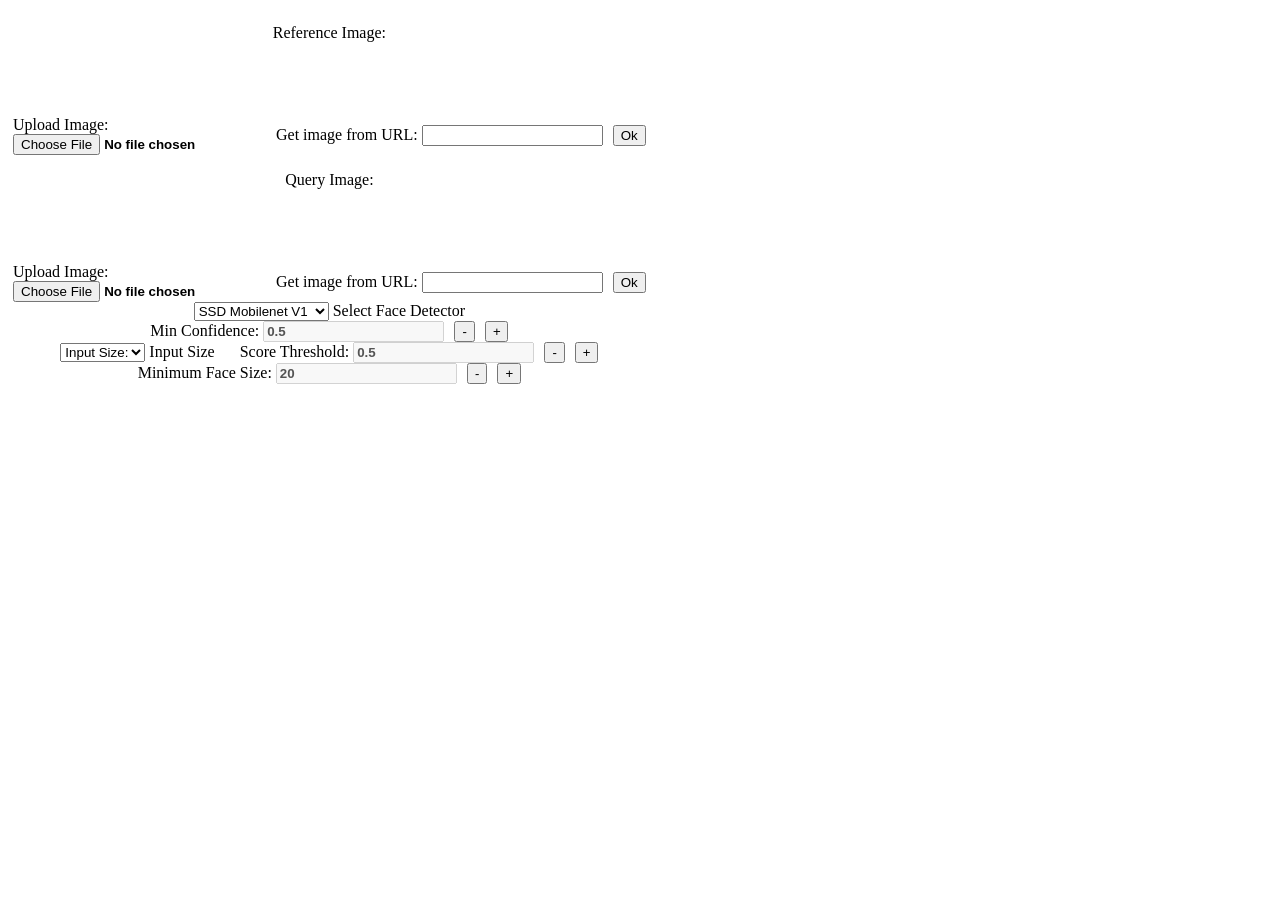
==== facerec.html @ 64d50a01 "debug the descriptor" ====
<!DOCTYPE html>
<html>
<head>
    <script src="js/face-api.js"></script>
    <script src="js/commons.js"></script>
    <script src="js/faceDetectionControls.js"></script>
    <link rel="stylesheet" href="styles.css">
    <link rel="stylesheet" href="https://cdnjs.cloudflare.com/ajax/libs/materialize/0.100.2/css/materialize.css">
    <script type="text/javascript" src="https://code.jquery.com/jquery-2.1.1.min.js"></script>
    <script src="https://cdnjs.cloudflare.com/ajax/libs/materialize/0.100.2/js/materialize.min.js"></script>
    <script src="https://cdnjs.cloudflare.com/ajax/libs/sql.js/0.5.0/js/sql.js"></script>
</head>
<body>
<!--<div id="navbar"></div>-->
<div class="center-content page-container">

    <p> Reference Image: </p>

    <div class="progress" id="loader">
        <div class="indeterminate"></div>
    </div>
    <div style="position: relative" class="margin">
        <img id="refImg" src="" style="max-width: 800px;"/>
        <canvas id="refImgOverlay" class="overlay"/>
    </div>

    <div class="row side-by-side">

        <!-- image_selection_control -->
        <div class="row">
            <label>Upload Image:</label>
            <div>
                <input id="refImgUploadInput" type="file" class="bold" onchange="uploadRefImage()"
                       accept=".jpg, .jpeg, .png">
            </div>
        </div>
        <div class="row">
            <label for="refImgUrlInput">Get image from URL:</label>
            <input id="refImgUrlInput" type="text" class="bold">
        </div>
        <button
                class="waves-effect waves-light btn"
                onclick="loadRefImageFromUrl()"
        >
            Ok
        </button>
        <!-- image_selection_control -->

    </div>

    <p> Query Image: </p>

    <div style="position: relative" class="margin">
        <img id="queryImg" src="" style="max-width: 800px;"/>
        <canvas id="queryImgOverlay" class="overlay"/>
    </div>


    <div class="row side-by-side">

        <!-- image_selection_control -->
        <div class="row">
            <label>Upload Image:</label>
            <div>
                <input id="queryImgUploadInput" type="file" class="bold" onchange="uploadQueryImage()"
                       accept=".jpg, .jpeg, .png">
            </div>
        </div>
        <div class="row">
            <label for="queryImgUrlInput">Get image from URL:</label>
            <input id="queryImgUrlInput" type="text" class="bold">
        </div>
        <button
                class="waves-effect waves-light btn"
                onclick="loadQueryImageFromUrl()"
        >
            Ok
        </button>
        <!-- image_selection_control -->

    </div>

    <div class="center-content">
        <!-- face_detector_selection_control -->
        <div id="face_detector_selection_control" class="row input-field">
            <select id="selectFaceDetector">
                <option value="ssd_mobilenetv1">SSD Mobilenet V1</option>
                <option value="tiny_face_detector">Tiny Face Detector</option>
                <option value="mtcnn">MTCNN</option>
            </select>
            <label>Select Face Detector</label>
        </div>
        <!-- face_detector_selection_control -->

        <!-- ssd_mobilenetv1_controls -->
        <span id="ssd_mobilenetv1_controls">
        <div class="row side-by-side">
          <div class="row">
            <label for="minConfidence">Min Confidence:</label>
            <input disabled value="0.5" id="minConfidence" type="text" class="bold">
          </div>
          <button
                  class="waves-effect waves-light btn"
                  onclick="onDecreaseMinConfidence()"
          >
            <i class="material-icons left">-</i>
          </button>
          <button
                  class="waves-effect waves-light btn"
                  onclick="onIncreaseMinConfidence()"
          >
            <i class="material-icons left">+</i>
          </button>
        </div>
      </span>
        <!-- ssd_mobilenetv1_controls -->

        <!-- tiny_face_detector_controls -->
        <span id="tiny_face_detector_controls">
        <div class="row side-by-side">
          <div class="row input-field" style="margin-right: 20px;">
            <select id="inputSize">
              <option value="" disabled selected>Input Size:</option>
              <option value="160">160 x 160</option>
              <option value="224">224 x 224</option>
              <option value="320">320 x 320</option>
              <option value="416">416 x 416</option>
              <option value="512">512 x 512</option>
              <option value="608">608 x 608</option>
            </select>
            <label>Input Size</label>
          </div>
          <div class="row">
            <label for="scoreThreshold">Score Threshold:</label>
            <input disabled value="0.5" id="scoreThreshold" type="text" class="bold">
          </div>
          <button
                  class="waves-effect waves-light btn"
                  onclick="onDecreaseScoreThreshold()"
          >
            <i class="material-icons left">-</i>
          </button>
          <button
                  class="waves-effect waves-light btn"
                  onclick="onIncreaseScoreThreshold()"
          >
            <i class="material-icons left">+</i>
          </button>
        </div>
      </span>
        <!-- tiny_face_detector_controls -->

        <!-- mtcnn_controls -->
        <span id="mtcnn_controls">
        <div class="row side-by-side">
          <div class="row">
            <label for="minFaceSize">Minimum Face Size:</label>
            <input disabled value="20" id="minFaceSize" type="text" class="bold">
          </div>
          <button
                  class="waves-effect waves-light btn"
                  onclick="onDecreaseMinFaceSize()"
          >
            <i class="material-icons left">-</i>
          </button>
          <button
                  class="waves-effect waves-light btn"
                  onclick="onIncreaseMinFaceSize()"
          >
            <i class="material-icons left">+</i>
          </button>
        </div>
      </span>
        <!-- mtcnn_controls -->

    </div>

</body>
<script src="js/dbUtils.js"></script>
<script>
    let faceMatcher = null;

    async function uploadRefImage(e) {
        const imgFile = $('#refImgUploadInput').get(0).files[0];
        const img = await faceapi.bufferToImage(imgFile);
        $('#refImg').get(0).src = img.src;
        updateReferenceImageResults();
    }

    async function loadRefImageFromUrl(url) {
        const img = await requestExternalImage($('#refImgUrlInput').val());
        $('#refImg').get(0).src = img.src;
        updateReferenceImageResults();
    }

    async function uploadQueryImage(e) {
        const imgFile = $('#queryImgUploadInput').get(0).files[0];
        const img = await faceapi.bufferToImage(imgFile);
        $('#queryImg').get(0).src = img.src;
        updateQueryImageResults();
    }

    async function loadQueryImageFromUrl(url) {
        const img = await requestExternalImage($('#queryImgUrlInput').val());
        $('#queryImg').get(0).src = img.src;
        updateQueryImageResults();
    }

    async function updateReferenceImageResults() {
        const inputImgEl = $('#refImg').get(0);
        const canvas = $('#refImgOverlay').get(0);
        const fullFaceDescriptions = await faceapi;
    .
        detectAllFaces(inputImgEl, getFaceDetectorOptions())
            .withFaceLandmarks()
            .withFaceDescriptors();
        if (!fullFaceDescriptions.length) {
            return
        }
        // create FaceMatcher with automatically assigned labels
        // from the detection results for the reference image
        faceMatcher = new faceapi.FaceMatcher(fullFaceDescriptions);
        faceapi.matchDimensions(canvas, inputImgEl);
        // resize detection and landmarks in case displayed image is smaller than
        // original size
        const resizedResults = faceapi.resizeResults(fullFaceDescriptions, inputImgEl);
        // draw boxes with the corresponding label as text
        const labels = faceMatcher.labeledDescriptors
            .map(ld => ld.label);
        resizedResults.forEach(({detection, descriptor}) => {
            const label = faceMatcher.findBestMatch(descriptor).toString();
            const options = {label};
            const drawBox = new faceapi.draw.DrawBox(detection.box, options);
            drawBox.draw(canvas);
        })
    }

    async function updateQueryImageResults() {
        if (!faceMatcher) {
            return
        }
        const inputImgEl = $('#queryImg').get(0);
        const canvas = $('#queryImgOverlay').get(0);
        const results = await faceapi
            .detectAllFaces(inputImgEl, getFaceDetectorOptions())
            .withFaceLandmarks()
            .withFaceDescriptors();
        faceapi.matchDimensions(canvas, inputImgEl);
        // resize detection and landmarks in case displayed image is smaller than
        // original size
        const resizedResults = faceapi.resizeResults(results, inputImgEl);
        resizedResults.forEach(({detection, descriptor}) => {
            const label = faceMatcher.findBestMatch(descriptor).toString();
            const options = {label};
            const drawBox = new faceapi.draw.DrawBox(detection.box, options);
            drawBox.draw(canvas);
        })
    }

    async function updateResults() {
        await updateReferenceImageResults();
        await updateQueryImageResults();
    }

    async function run() {
        // load face detection, face landmark model and face recognition models
        await changeFaceDetector(selectedFaceDetector);
        await faceapi.loadFaceLandmarkModel('models');
        await faceapi.loadFaceRecognitionModel('models');
    }

    $(document).ready(function () {
        // renderNavBar('#navbar', 'face_recognition')
        initFaceDetectionControls();
        run()
    })
</script>
</body>
</html>
---- styles.css ----
.page-container {
  left: 0;
  right: 0;
  margin: 0 auto;
  /*margin-top: 20px;*/
  /*padding-left: 280px;*/
  display: inline-flex !important;
}

@media only screen and (max-width : 992px) {
  .page-container {
    padding-left: 0;
    display: flex !important;
  }
}

#navbar {
  position: absolute;
  top: 20px;
  left: 20px;
}

.center-content {
  display: flex;
  flex-direction: column;
  justify-content: center;
  align-items: center;
  flex-wrap: wrap;
}

.side-by-side {
  display: flex;
  justify-content: center;
  align-items: center;
}
.side-by-side >* {
  margin: 0 5px;
}

.bold {
  font-weight: bold;
}

.margin-sm {
  margin: 5px;
}

.margin {
  margin: 20px;
}

.button-sm {
  padding: 0 10px !important;
}

.pad-sides-sm {
  padding: 0 8px !important;
}

#github-link {
  display: flex !important;
  justify-content: center;
  align-items: center;
  border-bottom: 1px solid;
  margin-bottom: 10px;
}

#overlay, .overlay {
  position: absolute;
  top: 0;
  left: 0;
}

#facesContainer canvas {
  margin: 10px;
}
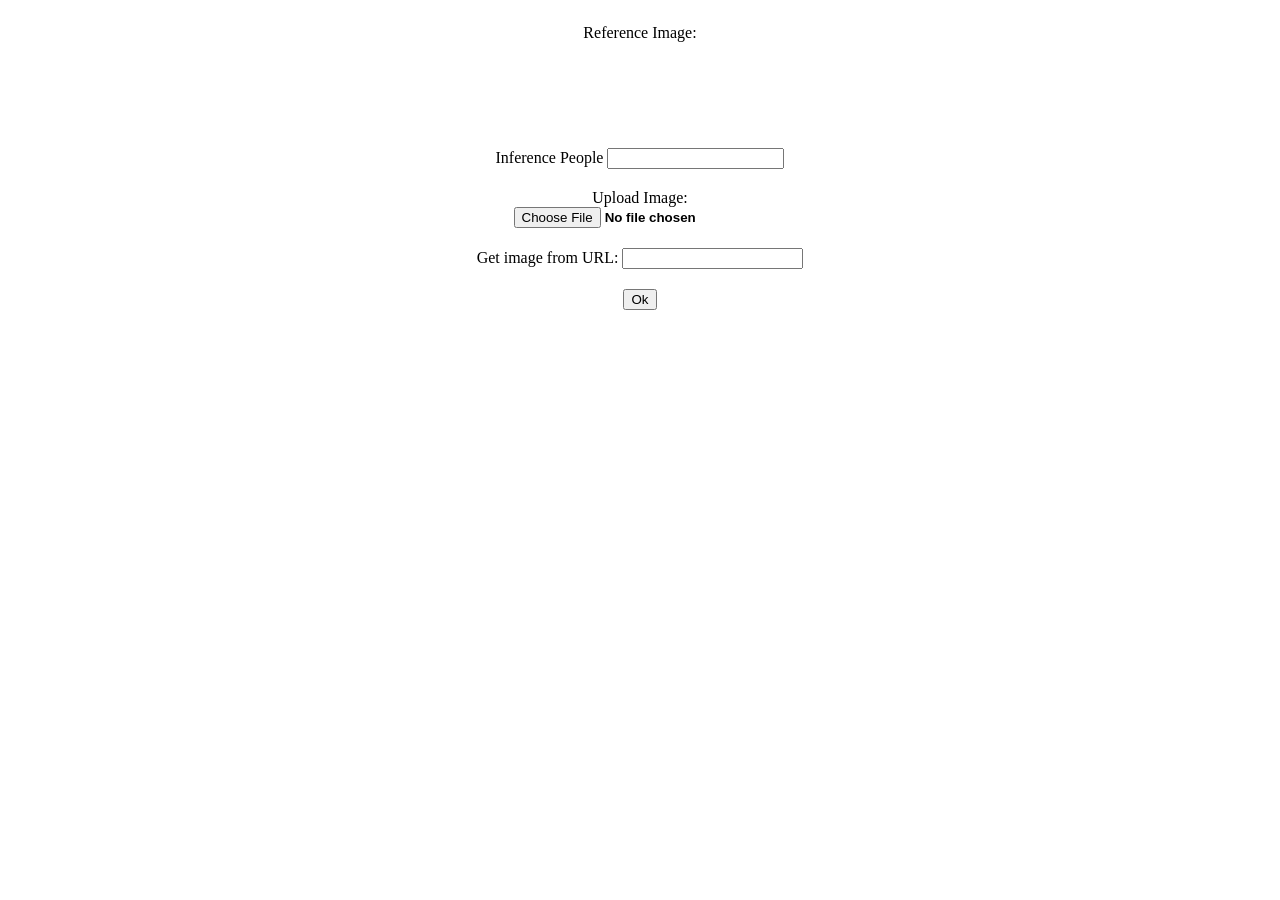
==== commit 02d8763d: "draggable live2d" ====
--- a/facerec.html
+++ b/facerec.html
@@ -12,6 +12,7 @@
 </head>
 <body>
 <!--<div id="navbar"></div>-->
+<div style="text-align: center;">
 <div class="center-content page-container">
 
     <p> Reference Image: </p>
@@ -24,21 +25,25 @@
         <canvas id="refImgOverlay" class="overlay"/>
     </div>
 
-    <div class="row side-by-side">
-
+    <div class="row">
+        <div style="margin-top: 2em">
+            <label for="userwords" id="user">Inference People</label>
+            <input id="userwords" type="text"/>
+        </div>
         <!-- image_selection_control -->
-        <div class="row">
+        <div class="margin">
             <label>Upload Image:</label>
             <div>
                 <input id="refImgUploadInput" type="file" class="bold" onchange="uploadRefImage()"
                        accept=".jpg, .jpeg, .png">
             </div>
         </div>
-        <div class="row">
+        <div class="margin">
             <label for="refImgUrlInput">Get image from URL:</label>
             <input id="refImgUrlInput" type="text" class="bold">
         </div>
         <button
+                id="btnAxios"
                 class="waves-effect waves-light btn"
                 onclick="loadRefImageFromUrl()"
         >
@@ -48,135 +53,135 @@
 
     </div>
 
-    <p> Query Image: </p>
-
-    <div style="position: relative" class="margin">
-        <img id="queryImg" src="" style="max-width: 800px;"/>
-        <canvas id="queryImgOverlay" class="overlay"/>
-    </div>
-
-
-    <div class="row side-by-side">
-
-        <!-- image_selection_control -->
-        <div class="row">
-            <label>Upload Image:</label>
-            <div>
-                <input id="queryImgUploadInput" type="file" class="bold" onchange="uploadQueryImage()"
-                       accept=".jpg, .jpeg, .png">
-            </div>
-        </div>
-        <div class="row">
-            <label for="queryImgUrlInput">Get image from URL:</label>
-            <input id="queryImgUrlInput" type="text" class="bold">
-        </div>
-        <button
-                class="waves-effect waves-light btn"
-                onclick="loadQueryImageFromUrl()"
-        >
-            Ok
-        </button>
-        <!-- image_selection_control -->
-
-    </div>
-
-    <div class="center-content">
-        <!-- face_detector_selection_control -->
-        <div id="face_detector_selection_control" class="row input-field">
-            <select id="selectFaceDetector">
-                <option value="ssd_mobilenetv1">SSD Mobilenet V1</option>
-                <option value="tiny_face_detector">Tiny Face Detector</option>
-                <option value="mtcnn">MTCNN</option>
-            </select>
-            <label>Select Face Detector</label>
-        </div>
-        <!-- face_detector_selection_control -->
-
-        <!-- ssd_mobilenetv1_controls -->
-        <span id="ssd_mobilenetv1_controls">
-        <div class="row side-by-side">
-          <div class="row">
-            <label for="minConfidence">Min Confidence:</label>
-            <input disabled value="0.5" id="minConfidence" type="text" class="bold">
-          </div>
-          <button
-                  class="waves-effect waves-light btn"
-                  onclick="onDecreaseMinConfidence()"
-          >
-            <i class="material-icons left">-</i>
-          </button>
-          <button
-                  class="waves-effect waves-light btn"
-                  onclick="onIncreaseMinConfidence()"
-          >
-            <i class="material-icons left">+</i>
-          </button>
-        </div>
-      </span>
-        <!-- ssd_mobilenetv1_controls -->
-
-        <!-- tiny_face_detector_controls -->
-        <span id="tiny_face_detector_controls">
-        <div class="row side-by-side">
-          <div class="row input-field" style="margin-right: 20px;">
-            <select id="inputSize">
-              <option value="" disabled selected>Input Size:</option>
-              <option value="160">160 x 160</option>
-              <option value="224">224 x 224</option>
-              <option value="320">320 x 320</option>
-              <option value="416">416 x 416</option>
-              <option value="512">512 x 512</option>
-              <option value="608">608 x 608</option>
-            </select>
-            <label>Input Size</label>
-          </div>
-          <div class="row">
-            <label for="scoreThreshold">Score Threshold:</label>
-            <input disabled value="0.5" id="scoreThreshold" type="text" class="bold">
-          </div>
-          <button
-                  class="waves-effect waves-light btn"
-                  onclick="onDecreaseScoreThreshold()"
-          >
-            <i class="material-icons left">-</i>
-          </button>
-          <button
-                  class="waves-effect waves-light btn"
-                  onclick="onIncreaseScoreThreshold()"
-          >
-            <i class="material-icons left">+</i>
-          </button>
-        </div>
-      </span>
-        <!-- tiny_face_detector_controls -->
-
-        <!-- mtcnn_controls -->
-        <span id="mtcnn_controls">
-        <div class="row side-by-side">
-          <div class="row">
-            <label for="minFaceSize">Minimum Face Size:</label>
-            <input disabled value="20" id="minFaceSize" type="text" class="bold">
-          </div>
-          <button
-                  class="waves-effect waves-light btn"
-                  onclick="onDecreaseMinFaceSize()"
-          >
-            <i class="material-icons left">-</i>
-          </button>
-          <button
-                  class="waves-effect waves-light btn"
-                  onclick="onIncreaseMinFaceSize()"
-          >
-            <i class="material-icons left">+</i>
-          </button>
-        </div>
-      </span>
-        <!-- mtcnn_controls -->
-
-    </div>
-
+    <!--    <p> Query Image: </p>-->
+
+    <!--    <div style="position: relative" class="margin">-->
+    <!--        <img id="queryImg" src="" style="max-width: 800px;"/>-->
+    <!--        <canvas id="queryImgOverlay" class="overlay"/>-->
+    <!--    </div>-->
+
+
+    <!--    <div class="row side-by-side">-->
+
+    <!--        &lt;!&ndash; image_selection_control &ndash;&gt;-->
+    <!--        <div class="row">-->
+    <!--            <label>Upload Image:</label>-->
+    <!--            <div>-->
+    <!--                <input id="queryImgUploadInput" type="file" class="bold" onchange="uploadQueryImage()"-->
+    <!--                       accept=".jpg, .jpeg, .png">-->
+    <!--            </div>-->
+    <!--        </div>-->
+    <!--        <div class="row">-->
+    <!--            <label for="queryImgUrlInput">Get image from URL:</label>-->
+    <!--            <input id="queryImgUrlInput" type="text" class="bold">-->
+    <!--        </div>-->
+    <!--        <button-->
+    <!--                class="waves-effect waves-light btn"-->
+    <!--                onclick="loadQueryImageFromUrl()"-->
+    <!--        >-->
+    <!--            Ok-->
+    <!--        </button>-->
+    <!--        &lt;!&ndash; image_selection_control &ndash;&gt;-->
+
+    <!--    </div>-->
+
+    <!--    <div class="center-content">-->
+    <!--        &lt;!&ndash; face_detector_selection_control &ndash;&gt;-->
+    <!--        <div id="face_detector_selection_control" class="row input-field">-->
+    <!--            <select id="selectFaceDetector">-->
+    <!--                <option value="ssd_mobilenetv1">SSD Mobilenet V1</option>-->
+    <!--                <option value="tiny_face_detector">Tiny Face Detector</option>-->
+    <!--                <option value="mtcnn">MTCNN</option>-->
+    <!--            </select>-->
+    <!--            <label>Select Face Detector</label>-->
+    <!--        </div>-->
+    <!--        &lt;!&ndash; face_detector_selection_control &ndash;&gt;-->
+
+    <!--        &lt;!&ndash; ssd_mobilenetv1_controls &ndash;&gt;-->
+    <!--        <span id="ssd_mobilenetv1_controls">-->
+    <!--        <div class="row side-by-side">-->
+    <!--          <div class="row">-->
+    <!--            <label for="minConfidence">Min Confidence:</label>-->
+    <!--            <input disabled value="0.5" id="minConfidence" type="text" class="bold">-->
+    <!--          </div>-->
+    <!--          <button-->
+    <!--                  class="waves-effect waves-light btn"-->
+    <!--                  onclick="onDecreaseMinConfidence()"-->
+    <!--          >-->
+    <!--            <i class="material-icons left">-</i>-->
+    <!--          </button>-->
+    <!--          <button-->
+    <!--                  class="waves-effect waves-light btn"-->
+    <!--                  onclick="onIncreaseMinConfidence()"-->
+    <!--          >-->
+    <!--            <i class="material-icons left">+</i>-->
+    <!--          </button>-->
+    <!--        </div>-->
+    <!--      </span>-->
+    <!--        &lt;!&ndash; ssd_mobilenetv1_controls &ndash;&gt;-->
+
+    <!--        &lt;!&ndash; tiny_face_detector_controls &ndash;&gt;-->
+    <!--        <span id="tiny_face_detector_controls">-->
+    <!--        <div class="row side-by-side">-->
+    <!--          <div class="row input-field" style="margin-right: 20px;">-->
+    <!--            <select id="inputSize">-->
+    <!--              <option value="" disabled selected>Input Size:</option>-->
+    <!--              <option value="160">160 x 160</option>-->
+    <!--              <option value="224">224 x 224</option>-->
+    <!--              <option value="320">320 x 320</option>-->
+    <!--              <option value="416">416 x 416</option>-->
+    <!--              <option value="512">512 x 512</option>-->
+    <!--              <option value="608">608 x 608</option>-->
+    <!--            </select>-->
+    <!--            <label>Input Size</label>-->
+    <!--          </div>-->
+    <!--          <div class="row">-->
+    <!--            <label for="scoreThreshold">Score Threshold:</label>-->
+    <!--            <input disabled value="0.5" id="scoreThreshold" type="text" class="bold">-->
+    <!--          </div>-->
+    <!--          <button-->
+    <!--                  class="waves-effect waves-light btn"-->
+    <!--                  onclick="onDecreaseScoreThreshold()"-->
+    <!--          >-->
+    <!--            <i class="material-icons left">-</i>-->
+    <!--          </button>-->
+    <!--          <button-->
+    <!--                  class="waves-effect waves-light btn"-->
+    <!--                  onclick="onIncreaseScoreThreshold()"-->
+    <!--          >-->
+    <!--            <i class="material-icons left">+</i>-->
+    <!--          </button>-->
+    <!--        </div>-->
+    <!--      </span>-->
+    <!--        &lt;!&ndash; tiny_face_detector_controls &ndash;&gt;-->
+
+    <!--        &lt;!&ndash; mtcnn_controls &ndash;&gt;-->
+    <!--        <span id="mtcnn_controls">-->
+    <!--        <div class="row side-by-side">-->
+    <!--          <div class="row">-->
+    <!--            <label for="minFaceSize">Minimum Face Size:</label>-->
+    <!--            <input disabled value="20" id="minFaceSize" type="text" class="bold">-->
+    <!--          </div>-->
+    <!--          <button-->
+    <!--                  class="waves-effect waves-light btn"-->
+    <!--                  onclick="onDecreaseMinFaceSize()"-->
+    <!--          >-->
+    <!--            <i class="material-icons left">-</i>-->
+    <!--          </button>-->
+    <!--          <button-->
+    <!--                  class="waves-effect waves-light btn"-->
+    <!--                  onclick="onIncreaseMinFaceSize()"-->
+    <!--          >-->
+    <!--            <i class="material-icons left">+</i>-->
+    <!--          </button>-->
+    <!--        </div>-->
+    <!--      </span>-->
+    <!-- mtcnn_controls -->
+    <!--    </div>-->
+</div>
+</div>
 </body>
-<script src="js/dbUtils.js"></script>
+<script type="text/javascript" src="https://unpkg.com/axios/dist/axios.min.js"></script>
 <script>
     let faceMatcher = null;
 
@@ -193,25 +198,26 @@
         updateReferenceImageResults();
     }
 
-    async function uploadQueryImage(e) {
-        const imgFile = $('#queryImgUploadInput').get(0).files[0];
-        const img = await faceapi.bufferToImage(imgFile);
-        $('#queryImg').get(0).src = img.src;
-        updateQueryImageResults();
-    }
-
-    async function loadQueryImageFromUrl(url) {
-        const img = await requestExternalImage($('#queryImgUrlInput').val());
-        $('#queryImg').get(0).src = img.src;
-        updateQueryImageResults();
-    }
+    // async function uploadQueryImage(e) {
+    //     const imgFile = $('#queryImgUploadInput').get(0).files[0];
+    //     const img = await faceapi.bufferToImage(imgFile);
+    //     $('#queryImg').get(0).src = img.src;
+    //     updateQueryImageResults();
+    // }
+    //
+    // async function loadQueryImageFromUrl(url) {
+    //     const img = await requestExternalImage($('#queryImgUrlInput').val());
+    //     $('#queryImg').get(0).src = img.src;
+    //     updateQueryImageResults();
+    // }
+
+
 
     async function updateReferenceImageResults() {
         const inputImgEl = $('#refImg').get(0);
         const canvas = $('#refImgOverlay').get(0);
-        const fullFaceDescriptions = await faceapi;
-    .
-        detectAllFaces(inputImgEl, getFaceDetectorOptions())
+        const fullFaceDescriptions = await faceapi
+            .detectAllFaces(inputImgEl, getFaceDetectorOptions())
             .withFaceLandmarks()
             .withFaceDescriptors();
         if (!fullFaceDescriptions.length) {
@@ -224,15 +230,70 @@
         // resize detection and landmarks in case displayed image is smaller than
         // original size
         const resizedResults = faceapi.resizeResults(fullFaceDescriptions, inputImgEl);
+        $('#btnAxios').on('click', function () {
+            let descriptor = resizedResults[0].descriptor;
+            let name = $('#userwords').val();
+            console.log(name);
+            console.log(descriptor);
+
+            descriptor = descriptor.toString();
+            axios.post('http://162.105.142.90:8080/api/descriptors/', {
+                name: name,
+                descriptor: descriptor
+            }, {
+                auth: {
+                    username: "admin",
+                    password: "heyf19961130"
+                }
+            })
+                .then(function (response) {
+                    console.log(response)
+                })
+                .catch(function (error) {
+                    console.log(error)
+                });
+
+
+            const labels = faceMatcher.labeledDescriptors
+                .map(ld => ld.label);
+            resizedResults.forEach(({detection, descriptor}) => {
+                const label = faceMatcher.findBestMatch(descriptor).toString();
+                const options = {label};
+                const drawBox = new faceapi.draw.DrawBox(detection.box, options);
+                drawBox.draw(canvas);
+            })
+        });
         // draw boxes with the corresponding label as text
-        const labels = faceMatcher.labeledDescriptors
-            .map(ld => ld.label);
-        resizedResults.forEach(({detection, descriptor}) => {
-            const label = faceMatcher.findBestMatch(descriptor).toString();
-            const options = {label};
-            const drawBox = new faceapi.draw.DrawBox(detection.box, options);
-            drawBox.draw(canvas);
-        })
+        //
+        // let descriptor = resizedResults[0].descriptor;
+        // let name =  $('#userwords').text()
+        // console.log(descriptor)
+        // descriptor = descriptor.toString();
+        // axios.post('http://162.105.142.90:8080/api/descriptors/',{
+        //     name:name,
+        //     descriptor: descriptor
+        // },{
+        //     auth:{
+        //         username: "admin",
+        //         password: "heyf19961130"
+        //     }
+        // })
+        //     .then(function (response) {
+        //         console.log(response)
+        //     })
+        //     .catch(function (error) {
+        //         console.log(error)
+        //     });
+        //
+        //
+        // const labels = faceMatcher.labeledDescriptors
+        //     .map(ld => ld.label);
+        // resizedResults.forEach(({detection, descriptor}) => {
+        //     const label = faceMatcher.findBestMatch(descriptor).toString();
+        //     const options = {label};
+        //     const drawBox = new faceapi.draw.DrawBox(detection.box, options);
+        //     drawBox.draw(canvas);
+        // })
     }
 
     async function updateQueryImageResults() {
@@ -270,7 +331,6 @@
     }
 
     $(document).ready(function () {
-        // renderNavBar('#navbar', 'face_recognition')
         initFaceDetectionControls();
         run()
     })
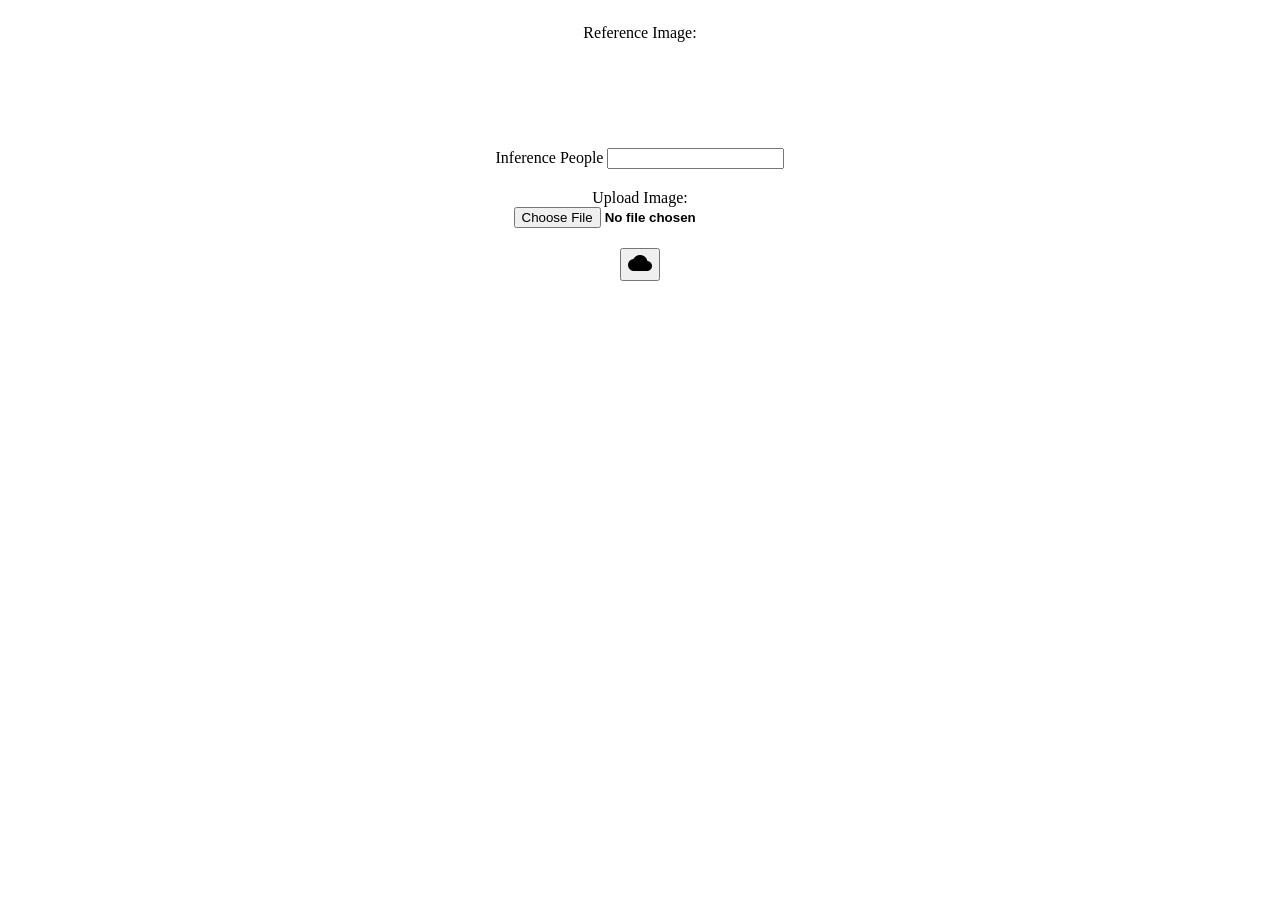
==== commit 534d0c96: "v1.0" ====
--- a/facerec.html
+++ b/facerec.html
@@ -8,7 +8,7 @@
     <link rel="stylesheet" href="https://cdnjs.cloudflare.com/ajax/libs/materialize/0.100.2/css/materialize.css">
     <script type="text/javascript" src="https://code.jquery.com/jquery-2.1.1.min.js"></script>
     <script src="https://cdnjs.cloudflare.com/ajax/libs/materialize/0.100.2/js/materialize.min.js"></script>
-    <script src="https://cdnjs.cloudflare.com/ajax/libs/sql.js/0.5.0/js/sql.js"></script>
+    <link href="https://fonts.googleapis.com/icon?family=Material+Icons" rel="stylesheet">
 </head>
 <body>
 <!--<div id="navbar"></div>-->
@@ -21,7 +21,7 @@
         <div class="indeterminate"></div>
     </div>
     <div style="position: relative" class="margin">
-        <img id="refImg" src="" style="max-width: 800px;"/>
+        <img id="refImg" src="" style="max-width: 500px;"/>
         <canvas id="refImgOverlay" class="overlay"/>
     </div>
 
@@ -38,152 +38,51 @@
                        accept=".jpg, .jpeg, .png">
             </div>
         </div>
-        <div class="margin">
-            <label for="refImgUrlInput">Get image from URL:</label>
-            <input id="refImgUrlInput" type="text" class="bold">
-        </div>
+        <!--<div class="margin">-->
+            <!--<label for="refImgUrlInput">Get image from URL:</label>-->
+            <!--<input id="refImgUrlInput" type="text" class="bold">-->
+        <!--</div>-->
         <button
                 id="btnAxios"
-                class="waves-effect waves-light btn"
-                onclick="loadRefImageFromUrl()"
-        >
-            Ok
+                class="btn-floating btn-large pulse">
+                <!--onclick="loadRefImageFromUrl()"-->
+
+            <i class="material-icons">cloud</i>
         </button>
-        <!-- image_selection_control -->
+        <button type="button" id="redirect" class="btn-floating btn-large pulse" data-dismiss="modal" style="display: none">
+            <i class="material-icons">launch</i>
+        </button>
 
+        <!--<div class="modal fade"  id="Modal">-->
+            <!--<div class="modal-dialog modal-dialog-centered" role="document">-->
+                <!--<div class="modal-content ">-->
+                    <!--<div class="modal-header">-->
+                        <!--<h5 class="modal-title" id="ModalTitle">Notification</h5>-->
+                        <!--<button type="button" class="close" data-dismiss="modal" aria-label="Close">-->
+                            <!--<span aria-hidden="true">&times;</span>-->
+                        <!--</button>-->
+                    <!--</div>-->
+                    <!--<div class="modal-body" style="text-align: center">-->
+                        <!--Reference Photo Uploaded.-->
+                    <!--</div>-->
+                    <!--<div class="modal-footer">-->
+
+                        <!--<button type="button" class="btn btn-secondary" data-dismiss="modal">Close</button>-->
+                    <!--</div>-->
+                <!--</div>-->
+            <!--</div>-->
+        <!--</div>-->
     </div>
-
-    <!--    <p> Query Image: </p>-->
-
-    <!--    <div style="position: relative" class="margin">-->
-    <!--        <img id="queryImg" src="" style="max-width: 800px;"/>-->
-    <!--        <canvas id="queryImgOverlay" class="overlay"/>-->
-    <!--    </div>-->
-
-
-    <!--    <div class="row side-by-side">-->
-
-    <!--        &lt;!&ndash; image_selection_control &ndash;&gt;-->
-    <!--        <div class="row">-->
-    <!--            <label>Upload Image:</label>-->
-    <!--            <div>-->
-    <!--                <input id="queryImgUploadInput" type="file" class="bold" onchange="uploadQueryImage()"-->
-    <!--                       accept=".jpg, .jpeg, .png">-->
-    <!--            </div>-->
-    <!--        </div>-->
-    <!--        <div class="row">-->
-    <!--            <label for="queryImgUrlInput">Get image from URL:</label>-->
-    <!--            <input id="queryImgUrlInput" type="text" class="bold">-->
-    <!--        </div>-->
-    <!--        <button-->
-    <!--                class="waves-effect waves-light btn"-->
-    <!--                onclick="loadQueryImageFromUrl()"-->
-    <!--        >-->
-    <!--            Ok-->
-    <!--        </button>-->
-    <!--        &lt;!&ndash; image_selection_control &ndash;&gt;-->
-
-    <!--    </div>-->
-
-    <!--    <div class="center-content">-->
-    <!--        &lt;!&ndash; face_detector_selection_control &ndash;&gt;-->
-    <!--        <div id="face_detector_selection_control" class="row input-field">-->
-    <!--            <select id="selectFaceDetector">-->
-    <!--                <option value="ssd_mobilenetv1">SSD Mobilenet V1</option>-->
-    <!--                <option value="tiny_face_detector">Tiny Face Detector</option>-->
-    <!--                <option value="mtcnn">MTCNN</option>-->
-    <!--            </select>-->
-    <!--            <label>Select Face Detector</label>-->
-    <!--        </div>-->
-    <!--        &lt;!&ndash; face_detector_selection_control &ndash;&gt;-->
-
-    <!--        &lt;!&ndash; ssd_mobilenetv1_controls &ndash;&gt;-->
-    <!--        <span id="ssd_mobilenetv1_controls">-->
-    <!--        <div class="row side-by-side">-->
-    <!--          <div class="row">-->
-    <!--            <label for="minConfidence">Min Confidence:</label>-->
-    <!--            <input disabled value="0.5" id="minConfidence" type="text" class="bold">-->
-    <!--          </div>-->
-    <!--          <button-->
-    <!--                  class="waves-effect waves-light btn"-->
-    <!--                  onclick="onDecreaseMinConfidence()"-->
-    <!--          >-->
-    <!--            <i class="material-icons left">-</i>-->
-    <!--          </button>-->
-    <!--          <button-->
-    <!--                  class="waves-effect waves-light btn"-->
-    <!--                  onclick="onIncreaseMinConfidence()"-->
-    <!--          >-->
-    <!--            <i class="material-icons left">+</i>-->
-    <!--          </button>-->
-    <!--        </div>-->
-    <!--      </span>-->
-    <!--        &lt;!&ndash; ssd_mobilenetv1_controls &ndash;&gt;-->
-
-    <!--        &lt;!&ndash; tiny_face_detector_controls &ndash;&gt;-->
-    <!--        <span id="tiny_face_detector_controls">-->
-    <!--        <div class="row side-by-side">-->
-    <!--          <div class="row input-field" style="margin-right: 20px;">-->
-    <!--            <select id="inputSize">-->
-    <!--              <option value="" disabled selected>Input Size:</option>-->
-    <!--              <option value="160">160 x 160</option>-->
-    <!--              <option value="224">224 x 224</option>-->
-    <!--              <option value="320">320 x 320</option>-->
-    <!--              <option value="416">416 x 416</option>-->
-    <!--              <option value="512">512 x 512</option>-->
-    <!--              <option value="608">608 x 608</option>-->
-    <!--            </select>-->
-    <!--            <label>Input Size</label>-->
-    <!--          </div>-->
-    <!--          <div class="row">-->
-    <!--            <label for="scoreThreshold">Score Threshold:</label>-->
-    <!--            <input disabled value="0.5" id="scoreThreshold" type="text" class="bold">-->
-    <!--          </div>-->
-    <!--          <button-->
-    <!--                  class="waves-effect waves-light btn"-->
-    <!--                  onclick="onDecreaseScoreThreshold()"-->
-    <!--          >-->
-    <!--            <i class="material-icons left">-</i>-->
-    <!--          </button>-->
-    <!--          <button-->
-    <!--                  class="waves-effect waves-light btn"-->
-    <!--                  onclick="onIncreaseScoreThreshold()"-->
-    <!--          >-->
-    <!--            <i class="material-icons left">+</i>-->
-    <!--          </button>-->
-    <!--        </div>-->
-    <!--      </span>-->
-    <!--        &lt;!&ndash; tiny_face_detector_controls &ndash;&gt;-->
-
-    <!--        &lt;!&ndash; mtcnn_controls &ndash;&gt;-->
-    <!--        <span id="mtcnn_controls">-->
-    <!--        <div class="row side-by-side">-->
-    <!--          <div class="row">-->
-    <!--            <label for="minFaceSize">Minimum Face Size:</label>-->
-    <!--            <input disabled value="20" id="minFaceSize" type="text" class="bold">-->
-    <!--          </div>-->
-    <!--          <button-->
-    <!--                  class="waves-effect waves-light btn"-->
-    <!--                  onclick="onDecreaseMinFaceSize()"-->
-    <!--          >-->
-    <!--            <i class="material-icons left">-</i>-->
-    <!--          </button>-->
-    <!--          <button-->
-    <!--                  class="waves-effect waves-light btn"-->
-    <!--                  onclick="onIncreaseMinFaceSize()"-->
-    <!--          >-->
-    <!--            <i class="material-icons left">+</i>-->
-    <!--          </button>-->
-    <!--        </div>-->
-    <!--      </span>-->
-    <!-- mtcnn_controls -->
-    <!--    </div>-->
 </div>
 </div>
 </body>
 <script type="text/javascript" src="https://unpkg.com/axios/dist/axios.min.js"></script>
 <script>
     let faceMatcher = null;
+
+    $('#redirect').click(function (){
+        window.location.href= "index.html";
+    });
 
     async function uploadRefImage(e) {
         const imgFile = $('#refImgUploadInput').get(0).files[0];
@@ -196,22 +95,8 @@
         const img = await requestExternalImage($('#refImgUrlInput').val());
         $('#refImg').get(0).src = img.src;
         updateReferenceImageResults();
+
     }
-
-    // async function uploadQueryImage(e) {
-    //     const imgFile = $('#queryImgUploadInput').get(0).files[0];
-    //     const img = await faceapi.bufferToImage(imgFile);
-    //     $('#queryImg').get(0).src = img.src;
-    //     updateQueryImageResults();
-    // }
-    //
-    // async function loadQueryImageFromUrl(url) {
-    //     const img = await requestExternalImage($('#queryImgUrlInput').val());
-    //     $('#queryImg').get(0).src = img.src;
-    //     updateQueryImageResults();
-    // }
-
-
 
     async function updateReferenceImageResults() {
         const inputImgEl = $('#refImg').get(0);
@@ -230,7 +115,9 @@
         // resize detection and landmarks in case displayed image is smaller than
         // original size
         const resizedResults = faceapi.resizeResults(fullFaceDescriptions, inputImgEl);
-        $('#btnAxios').on('click', function () {
+
+        $('#btnAxios').on('click', function (e) {
+            e.preventDefault();
             let descriptor = resizedResults[0].descriptor;
             let name = $('#userwords').val();
             console.log(name);
@@ -247,53 +134,21 @@
                 }
             })
                 .then(function (response) {
-                    console.log(response)
+                    console.log(response);
+                    $('#redirect').css('display','inline');
                 })
                 .catch(function (error) {
                     console.log(error)
                 });
 
-
-            const labels = faceMatcher.labeledDescriptors
-                .map(ld => ld.label);
             resizedResults.forEach(({detection, descriptor}) => {
                 const label = faceMatcher.findBestMatch(descriptor).toString();
                 const options = {label};
                 const drawBox = new faceapi.draw.DrawBox(detection.box, options);
                 drawBox.draw(canvas);
-            })
+            });
+
         });
-        // draw boxes with the corresponding label as text
-        //
-        // let descriptor = resizedResults[0].descriptor;
-        // let name =  $('#userwords').text()
-        // console.log(descriptor)
-        // descriptor = descriptor.toString();
-        // axios.post('http://162.105.142.90:8080/api/descriptors/',{
-        //     name:name,
-        //     descriptor: descriptor
-        // },{
-        //     auth:{
-        //         username: "admin",
-        //         password: "heyf19961130"
-        //     }
-        // })
-        //     .then(function (response) {
-        //         console.log(response)
-        //     })
-        //     .catch(function (error) {
-        //         console.log(error)
-        //     });
-        //
-        //
-        // const labels = faceMatcher.labeledDescriptors
-        //     .map(ld => ld.label);
-        // resizedResults.forEach(({detection, descriptor}) => {
-        //     const label = faceMatcher.findBestMatch(descriptor).toString();
-        //     const options = {label};
-        //     const drawBox = new faceapi.draw.DrawBox(detection.box, options);
-        //     drawBox.draw(canvas);
-        // })
     }
 
     async function updateQueryImageResults() {
@@ -331,9 +186,9 @@
     }
 
     $(document).ready(function () {
+        $('#userwords').val(sessionStorage.getItem('username'));
         initFaceDetectionControls();
-        run()
+        run();
     })
 </script>
-</body>
 </html>
